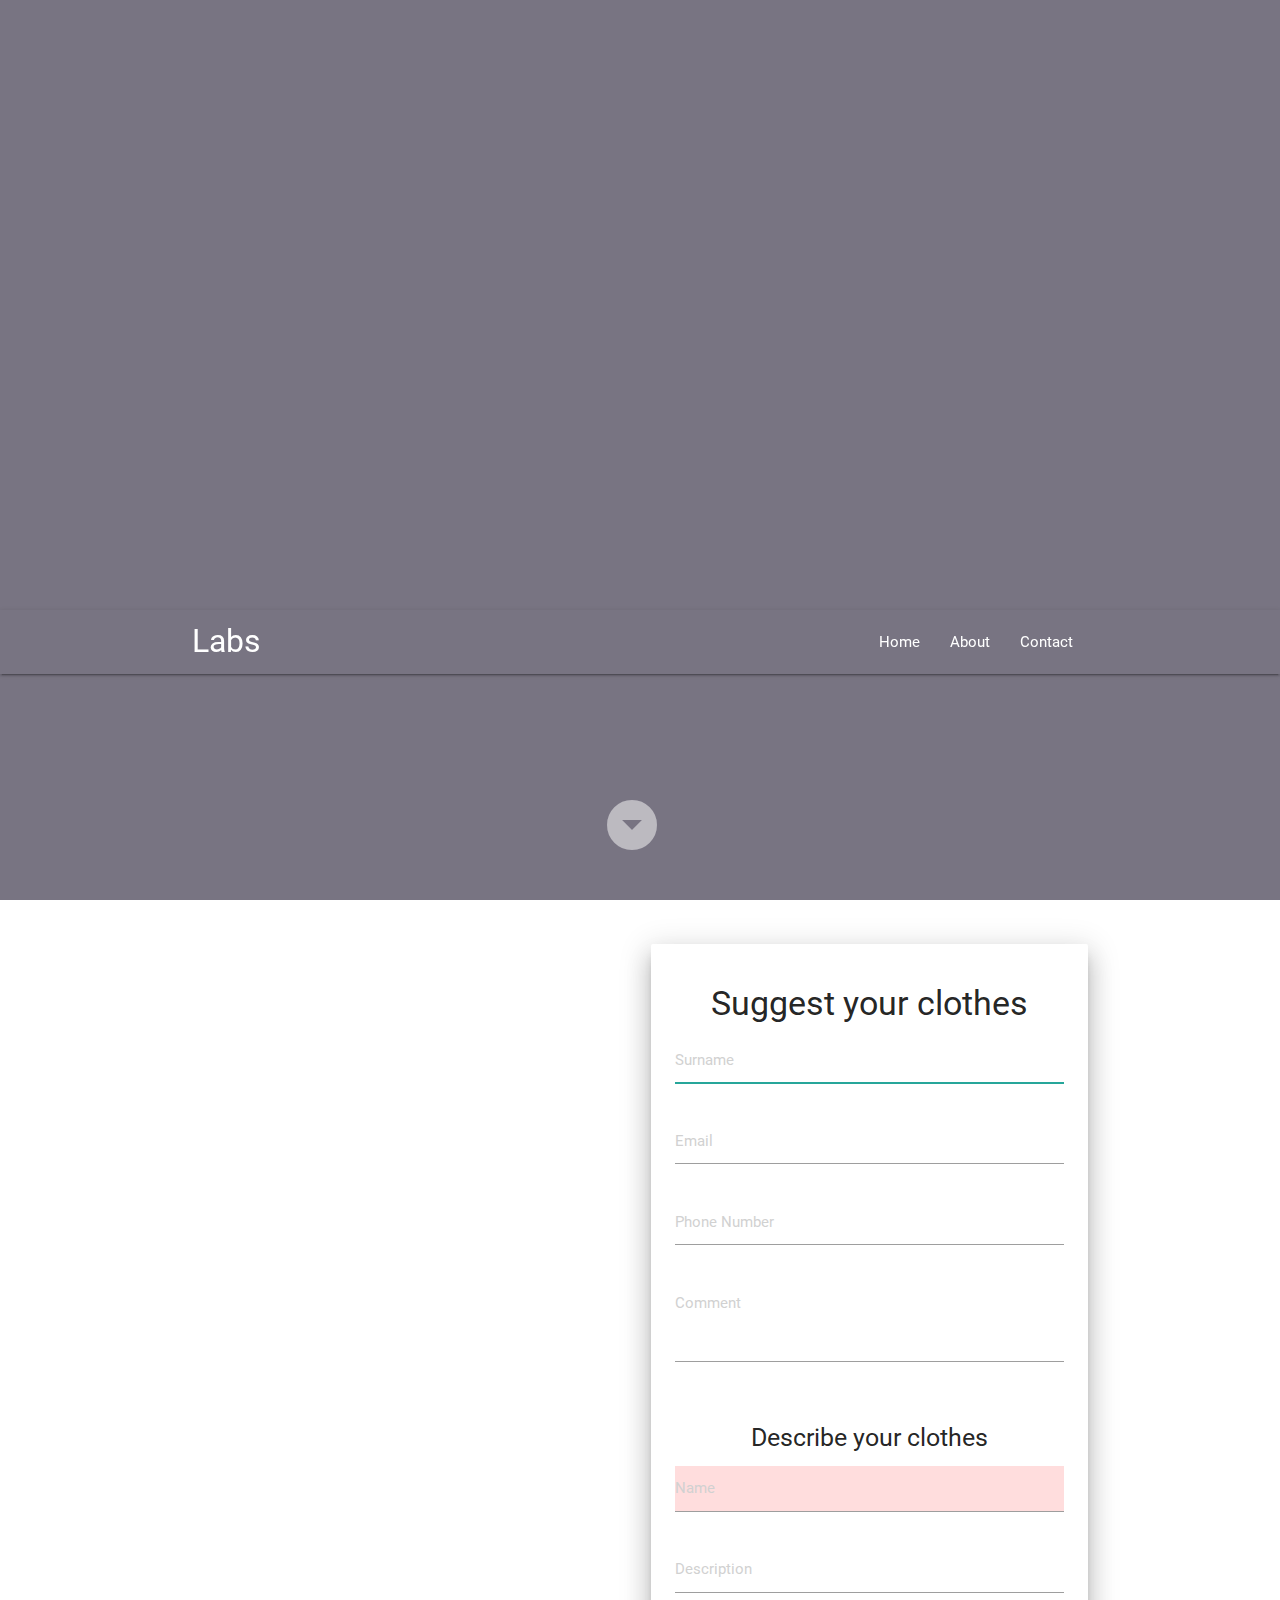
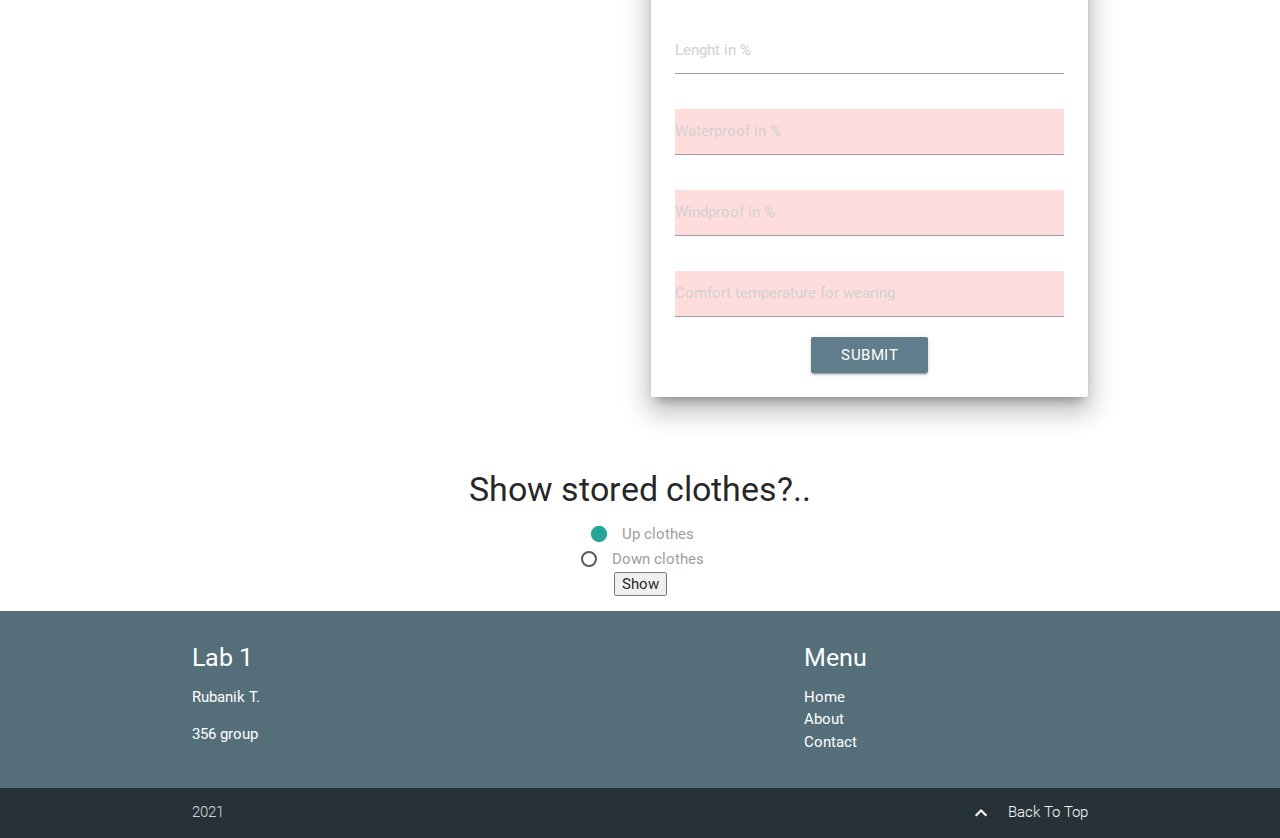
==== foreclothclient/index.html @ 2b3dfed2 "Add files via upload" ====
<!DOCTYPE html>
<html>

<head>
  <!--Import Google Icon Font-->
  <link href="https://fonts.googleapis.com/icon?family=Material+Icons" rel="stylesheet">
  <!--Import materialize.css-->
  <link type="text/css" rel="stylesheet" href="css/materialize.min.css" media="screen,projection" />
  <link type="text/css" rel="stylesheet" href="css/style.css" />
  <script src="https://ajax.googleapis.com/ajax/libs/jquery/3.6.0/jquery.min.js"></script>
  <!--Optimized for mobile-->
  <meta name="viewport" content="width=device-width, initial-scale=1.0" />
  <title>Lab 1 Web 2021</title>
</head>

    
<body id="home" class="scrollspy">
  <header class="main-header">
    <div class="primary-overlay">
      <div class="navbar-fixed">
        <nav class="transparent">
          <div class="container">
            <div class="nav-wrapper">
              <a href="#home" class="brand-logo">Labs</a>
              <a href="#" data-activates="mobile-nav" class="button-collapse">
                <i class="material-icons">menu</i>
              </a>
              <ul class="right hide-on-med-and-down">
                <li>
                  <a href="#home">Home</a>
                </li>
                <li>
                  <a href="#about">About</a>
                </li>
                <li>
                  <a href="#contact">Contact</a>
                </li>
              </ul>
            </div>
          </div>
        </nav>
      </div>
      <!-- Side nav -->
      <ul class="side-nav" id="mobile-nav">
        <h4 class="black-text center">Labs</h4>
        <li>
          <a href="#home">Home</a>
        </li>
        <li>
          <a href="#about">About</a>
        </li>
        <li>
          <a href="#contact">Contact</a>
        </li>
      </ul>
     
    </div>
  </header>

<div class="showcase container">
        <div class="row">
          <div class="col s12 main-text" style="opacity: 1;">
            <a href="#contact" class="white-text">
              <i class="material-icons medium scroll-icon">arrow_drop_down_circle</i>
            </a>
          </div>
        </div>
      </div>

  <!-- Form -->
  <section id="contact" class="section section-contact center scrollspy">
      <form id='form' action="javascript:Validate();">
    <div class="container">
      <div class="row">
        <div class="col s12 m6 offset-m6">
          <div id='showData' class="card-panel z-depth-5">
            <h4>Suggest your clothes</h4>
            <div class="input-field">
                <!-- placeholders for inputs and autofocus-->
              <input type="text" autofocus id="surname" placeholder="Surname">
            </div>
            <div class="input-field">
              <input type="email" id="email" placeholder="Email">
            </div>
            <div class="input-field">
              <input type="text" id="phone" placeholder="Phone Number" pattern= "^[ 0-9]+$" maxlength="13">
            </div>
              <!-- Textarea -->
            <div class="input-field">
              <textarea class="materialize-textarea" id="comment" placeholder="Comment"></textarea>
            </div>
              <br>
              <h5>Describe your clothes</h5>
              <!-- Inputs for clothes with required-->
            <div class="input-field">
              <input type="text" id="name" required placeholder="Name">
            </div>
              <div class="input-field">
              <input type="text" id="description" placeholder="Description">
            </div>
            <!-- Inputs for clothes with max and min-->
            <div class="input-field">
              <input type="number" min="0" max="100" id="lenght" placeholder="Lenght in %">
            </div>
            <div class="input-field">
              <input type="number" id="waterproof" min="0" max="100" required placeholder="Waterproof in %">
            </div>
            <div class="input-field">
              <input type="number" id="windproof" min="0" max="100" required placeholder="Windproof in %">
            </div>
            <div class="input-field">
              <input type="number" id="comfT" min="-40" max="40" required placeholder="Comfort temperature for wearing">
            </div>
              <button type="submit" value="Submit" id='submit' class="btn blue-grey">Submit</button>
              <br>
              <!-- hidden as an example-->
              <h5 id="thank" hidden>Thank you for your suggestion! We will consider this item.</h5>
          </div>
        </div>
      </div>
    </div>
          </form>
    <br>
    <div>
      <h4>Show stored clothes?..</h4>
      <form action="javascript:ShowChosenTable();" ><input type="radio" id="up" name="cloth" value="up" checked>
              <label for="up">Up clothes</label><br>
              <input type="radio" id="down" name="cloth" value="down">
              <label for="down">Down clothes</label><br><input type="submit" value="Show">
      </form>
    </div>
  </section>

  <!-- Footer -->
  <footer class="page-footer blue-grey darken-1">
    <div class="container">
      <div class="row">
        <div class="col l6 s12">
          <h5>Lab 1</h5>
          <p>Rubanik T.</p>
          <p>356 group</p>
        </div>
        <div class="col l4 offset-l2 s12">
          <h5 class="white-text">Menu</h5>
          <ul>
            <li><a class="grey-text text-ligten-3" href="#home"></a>Home</li>
            <li><a class="grey-text text-ligten-3" href="#about"></a>About</li>
            <li><a class="grey-text text-ligten-3" href="#contact"></a>Contact</li>
          </ul>
        </div>
      </div>
    </div>
    <div class="footer-copyright blue-grey darken-4">
      <div class="container">
        2021
        <a class="grey-text text-lighten-4 right" href="#"><i class="material-icons left">keyboard_arrow_up</i>Back To Top</a>
      </div>
    </div>
  </footer>
</body>
    
<script>
        function Validate()
    {
        //Ограничение на единовременную отправку предложений (не более 3)
        if(sessionStorage.length>=3)
            {
                alert('Sorry, only 3 items per session.'); 
                return;
            }
        
       //Валидация средствами JS с уведомлением
        if (document.getElementById('email').value.length<4)
            { alert('Please, fill the field Email.');
             document.getElementById('email').focus();
             return;}
        
        //Сохранение данных для дальнейшего отображения/отправки
       var fields = ['surname','email','phone','comment',
                     'name','description','lenght','waterproof','windproof','comfT',];
        
        var clothItem = new Object();
        fields.forEach(function(fieldName,i,fields)
        {
            var val=document.getElementById(fieldName).value;
            if(val.length>=1)
                { clothItem[fieldName]=val;}
            else {clothItem[fieldName]='empty'; }
        });
        //Т.к. в остальном приложении используется не температура, а clo, в качесте примера реализации бизнес-логики пересчитаем показатель:
        
        var clo = (31-clothItem['comfT'])/0.155/150/2;
        //немного модифицированная формула, т.к. обычно оценке подвергается весь коплект одежды, а не один элемент
                   
        delete clothItem.comfT;
        clothItem['clo']=clo;
        
        //Сохранение данных (в дальнейших лр уйдёт в cookie)
        sessionStorage.setItem(sessionStorage.length,JSON.stringify(clothItem));
        
        //Заменим форму на последние введённые данные, чтобы продемонстрировать юзеру
        var show = document.getElementById('showData');
                    show.innerHTML='';
                var data=JSON.parse(sessionStorage.getItem(sessionStorage.length-1));
        
                var str = "<div class='row'><div class='col s12 m6'><h4>Your data:</h4></div><div class='col s12 m5 offset-m1'>";
                str +="<br><ul class='collection with-header z-depth-4'> <li class='collection-header'><h5>Clothes</h5></li>";
                Object.keys(data).forEach(function (key) 
                {
                    if (data[key]!='empty')
                    { str +="<li class='collection-item'><i class='material-icons left'>check</i>"+key+": "+data[key]+"</li>";}
                });
    
                str +="</ul></div></div>";
                show.innerHTML=str;
      alert('Your suggestion was saved.');
        return;
    }


    function ShowChosenTable()
    {
      var selectedTable = '';
      if (document.getElementById('down').checked) {selectedTable='downclothes';}
      else {selectedTable='upclothes';}
      var table;
      $.ajax
      (
              {
                url: 'showtable.php',
                method: "post",
                data: {"table": selectedTable},
                success: function (data) {
                  table = jQuery.parseJSON(data);
                  //Заменим форму на таблицу из БД
                  var show = document.getElementById('showData');
                  show.innerHTML='';
                  var tbl = "<h4>"+selectedTable+"</h4>";
                  tbl+='<div><table> <tr style=\"font: caption; font-style: oblique"><td>Name</td><td>Description</td><td>Waterproof, %</td><td>Windproof, %</td><td>Clo</td></tr>';
                         // "        <tr><td>Name</td><td>Description</td><td>Waterproof%</td><td>Windproof %</td><td>Clo</td></tr>\n" +
                  table.forEach(function(row)
                  {
                    tbl+='<tr><td>'+row.name+'</td><td>'+row.description+'</td><td>'+row.waterproof+'</td><td>'+row.windproof+'</td><td>'+row.clo+'</td></tr>';
                  })

                  tbl+='</table></div>';
                  show.innerHTML=tbl;
                  console.log(table[0].name);
                },
                error: function (data) {
                  alert('Sorry, error while connecting with DB, try again later.');
                  console.log(data);
                }
              }
      )

      return;
    }
    </script>
    
</html>
---- foreclothclient/css/style.css ----
.primary-overlay {
  background: rgba(63, 57, 77, 0.7);
  position: absolute;
  top: 0;
  left: 0;
  width: 100%;
  height: 100%;
  overflow: hidden;
}

.main-header {
  background: url(../img/showcase.jpg);
  background-size: cover;
  background-position: center;
  height: 100vh;
  min-height: 600px;
  color: #fff;
  position: relative;
}

.main-header .showcase {
  padding-top: 110px;
}

.scroll-icon {
  position: absolute;
  bottom: 5%;
  left: 47%;
  opacity: 0.5;
}

.box {
  padding: 40px 10px !important;
}

.box h4 {
  padding-bottom: 30px;
}

.section-boxes .row {
  margin-bottom: 0 !important;
}

.section-contact {
  position: relative;
}

#googlemap {
  position: absolute;
  height: 100%;
  width: 100%;
  top: 0;
  left: 0;
  z-index: 0;
}

.section-contact .card-panel {
  position: relative;
  z-index: 1;
}

@media(max-width: 600px) {
  .main-header {
    height: 50vh;
  }
}

.input:invalid {background-color: #FF817B; }
.input:valid {background-color: #A8FD8F;}
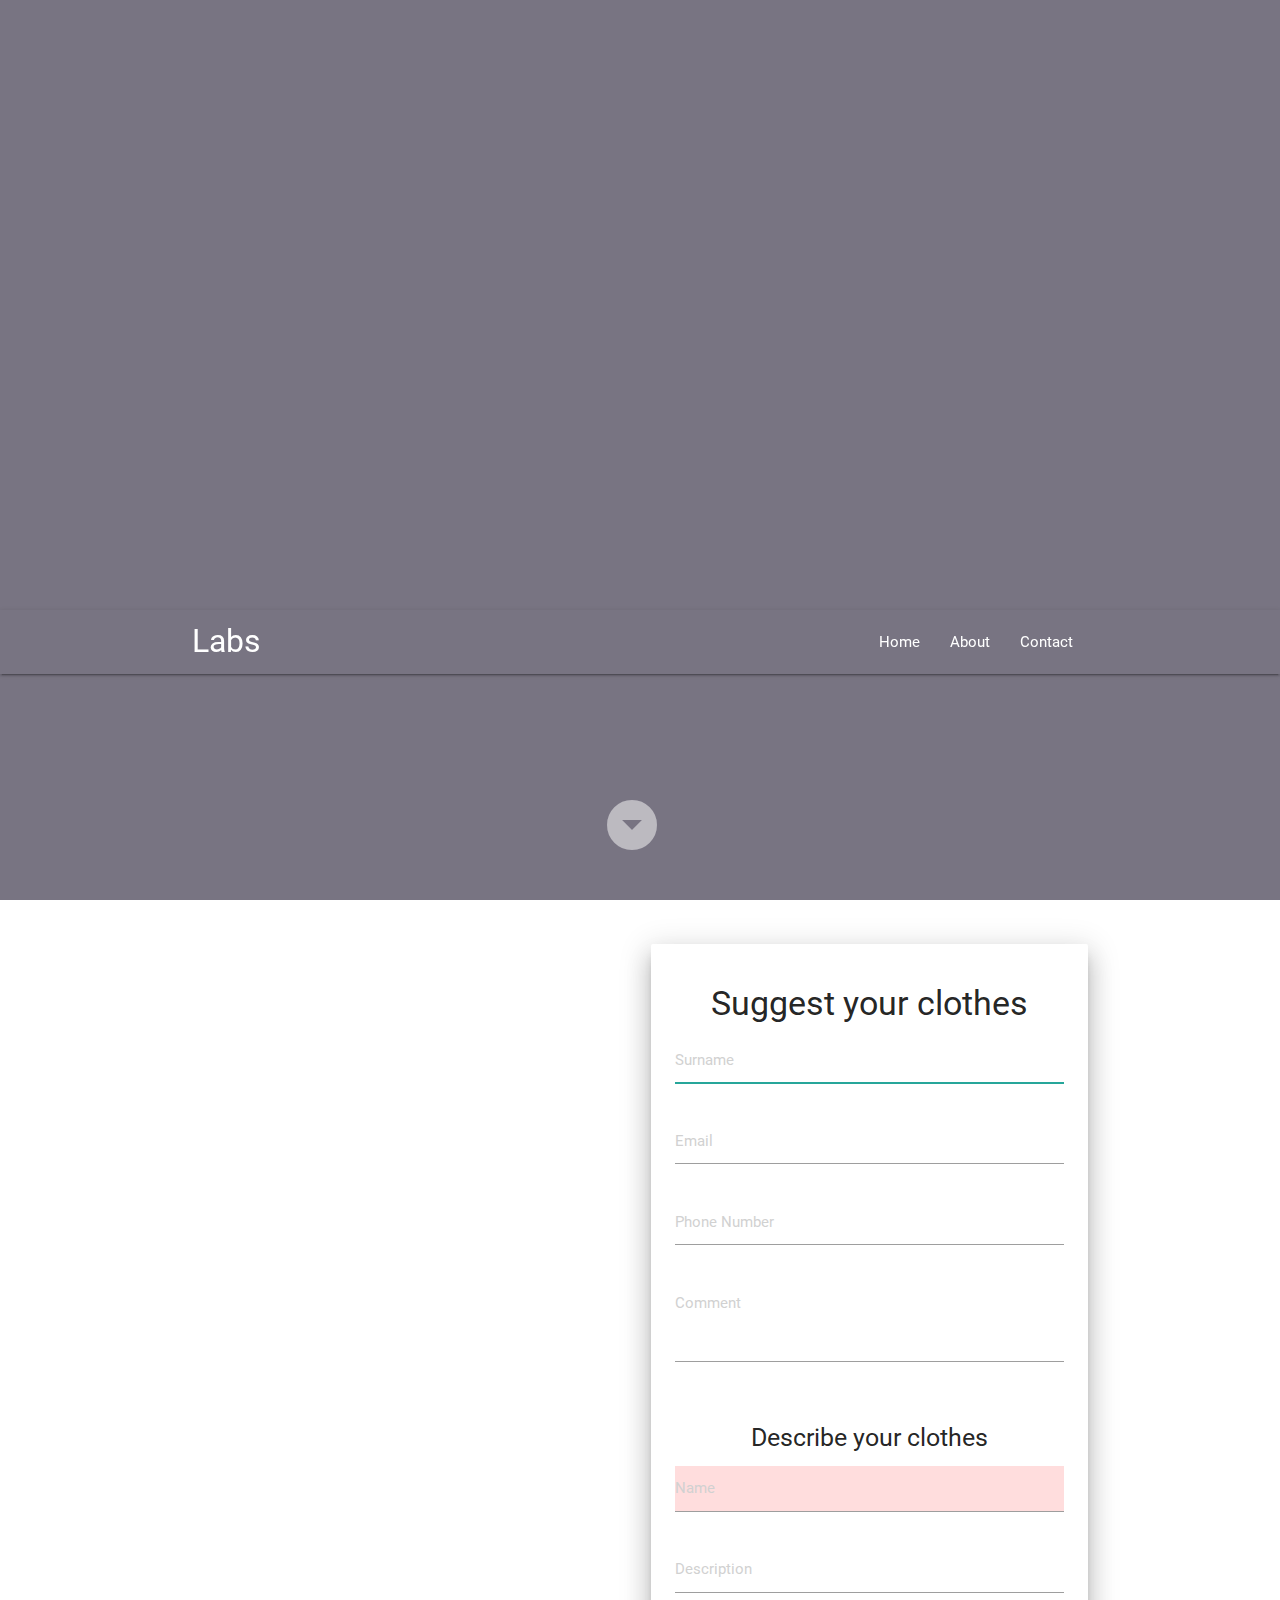
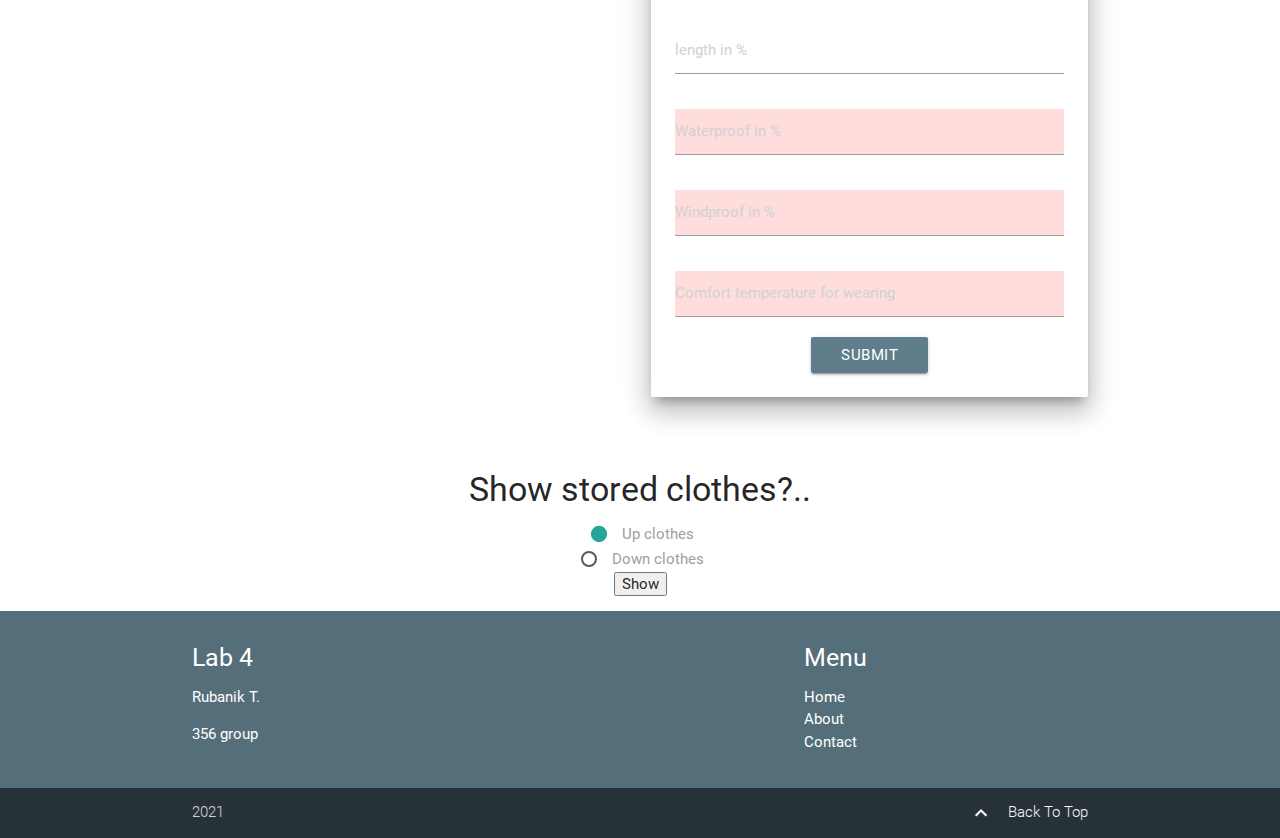
==== commit d9734396: "Add files via upload" ====
--- a/foreclothclient/index.html
+++ b/foreclothclient/index.html
@@ -10,7 +10,7 @@
   <script src="https://ajax.googleapis.com/ajax/libs/jquery/3.6.0/jquery.min.js"></script>
   <!--Optimized for mobile-->
   <meta name="viewport" content="width=device-width, initial-scale=1.0" />
-  <title>Lab 1 Web 2021</title>
+  <title>Lab 4 Web 2021</title>
 </head>
 
     
@@ -27,13 +27,13 @@
               </a>
               <ul class="right hide-on-med-and-down">
                 <li>
-                  <a href="#home">Home</a>
+                  <a href="">Home</a>
                 </li>
                 <li>
-                  <a href="#about">About</a>
+                  <a href="">About</a>
                 </li>
                 <li>
-                  <a href="#contact">Contact</a>
+                  <a href="">Contact</a>
                 </li>
               </ul>
             </div>
@@ -44,13 +44,13 @@
       <ul class="side-nav" id="mobile-nav">
         <h4 class="black-text center">Labs</h4>
         <li>
-          <a href="#home">Home</a>
+          <a href="">Home</a>
         </li>
         <li>
-          <a href="#about">About</a>
+          <a href="">About</a>
         </li>
         <li>
-          <a href="#contact">Contact</a>
+          <a href="">Contact</a>
         </li>
       </ul>
      
@@ -100,7 +100,7 @@
             </div>
             <!-- Inputs for clothes with max and min-->
             <div class="input-field">
-              <input type="number" min="0" max="100" id="lenght" placeholder="Lenght in %">
+              <input type="number" min="0" max="100" id="length" placeholder="length in %">
             </div>
             <div class="input-field">
               <input type="number" id="waterproof" min="0" max="100" required placeholder="Waterproof in %">
@@ -136,16 +136,16 @@
     <div class="container">
       <div class="row">
         <div class="col l6 s12">
-          <h5>Lab 1</h5>
+          <h5>Lab 4</h5>
           <p>Rubanik T.</p>
           <p>356 group</p>
         </div>
         <div class="col l4 offset-l2 s12">
           <h5 class="white-text">Menu</h5>
           <ul>
-            <li><a class="grey-text text-ligten-3" href="#home"></a>Home</li>
-            <li><a class="grey-text text-ligten-3" href="#about"></a>About</li>
-            <li><a class="grey-text text-ligten-3" href="#contact"></a>Contact</li>
+            <li><a class="grey-text text-ligten-3" href=""></a>Home</li>
+            <li><a class="grey-text text-ligten-3" href=""></a>About</li>
+            <li><a class="grey-text text-ligten-3" href=""></a>Contact</li>
           </ul>
         </div>
       </div>
@@ -160,24 +160,26 @@
 </body>
     
 <script>
+
         function Validate()
     {
-        //Ограничение на единовременную отправку предложений (не более 3)
-        if(sessionStorage.length>=3)
-            {
-                alert('Sorry, only 3 items per session.'); 
-                return;
-            }
-        
-       //Валидация средствами JS с уведомлением
-        if (document.getElementById('email').value.length<4)
+       //Валидация средствами JS с уведомлением (дополнена)
+      if (document.getElementById('surname').value.length<4)
+      { alert('Please, fill the field Surname.');
+        document.getElementById('surname').focus();
+        return;}
+      if (document.getElementById('email').value.length<4)
             { alert('Please, fill the field Email.');
              document.getElementById('email').focus();
              return;}
+      if (document.getElementById('name').value.length<4)
+      { alert('Please, fill the field Name.');
+        document.getElementById('name').focus();
+        return;}
         
         //Сохранение данных для дальнейшего отображения/отправки
        var fields = ['surname','email','phone','comment',
-                     'name','description','lenght','waterproof','windproof','comfT',];
+                     'name','description','length','waterproof','windproof','comfT'];
         
         var clothItem = new Object();
         fields.forEach(function(fieldName,i,fields)
@@ -185,7 +187,6 @@
             var val=document.getElementById(fieldName).value;
             if(val.length>=1)
                 { clothItem[fieldName]=val;}
-            else {clothItem[fieldName]='empty'; }
         });
         //Т.к. в остальном приложении используется не температура, а clo, в качесте примера реализации бизнес-логики пересчитаем показатель:
         
@@ -194,27 +195,30 @@
                    
         delete clothItem.comfT;
         clothItem['clo']=clo;
-        
-        //Сохранение данных (в дальнейших лр уйдёт в cookie)
-        sessionStorage.setItem(sessionStorage.length,JSON.stringify(clothItem));
-        
-        //Заменим форму на последние введённые данные, чтобы продемонстрировать юзеру
-        var show = document.getElementById('showData');
-                    show.innerHTML='';
-                var data=JSON.parse(sessionStorage.getItem(sessionStorage.length-1));
-        
-                var str = "<div class='row'><div class='col s12 m6'><h4>Your data:</h4></div><div class='col s12 m5 offset-m1'>";
-                str +="<br><ul class='collection with-header z-depth-4'> <li class='collection-header'><h5>Clothes</h5></li>";
-                Object.keys(data).forEach(function (key) 
+        console.log(clothItem);
+
+      //В соответствии с заданием изменим функционал
+      $.ajax
+      (
+              {
+                url: 'save_suggestion.php',
+                method: "post",
+                data: {"data": clothItem},
+                success: function (data)
                 {
-                    if (data[key]!='empty')
-                    { str +="<li class='collection-item'><i class='material-icons left'>check</i>"+key+": "+data[key]+"</li>";}
-                });
-    
-                str +="</ul></div></div>";
-                show.innerHTML=str;
-      alert('Your suggestion was saved.');
-        return;
+                  //В соответствии с заданием ждём html
+                  console.log(data);
+                  var show = document.getElementById('showData');
+                  show.innerHTML='';
+                  show.innerHTML=data;
+                },
+                error: function (data) {
+                  alert('Sorry, error while saving your suggestion, try again later.');
+                  console.log(data);
+                }
+              }
+      );
+
     }
 
 
@@ -237,7 +241,7 @@
                   show.innerHTML='';
                   var tbl = "<h4>"+selectedTable+"</h4>";
                   tbl+='<div><table> <tr style=\"font: caption; font-style: oblique"><td>Name</td><td>Description</td><td>Waterproof, %</td><td>Windproof, %</td><td>Clo</td></tr>';
-                         // "        <tr><td>Name</td><td>Description</td><td>Waterproof%</td><td>Windproof %</td><td>Clo</td></tr>\n" +
+
                   table.forEach(function(row)
                   {
                     tbl+='<tr><td>'+row.name+'</td><td>'+row.description+'</td><td>'+row.waterproof+'</td><td>'+row.windproof+'</td><td>'+row.clo+'</td></tr>';
